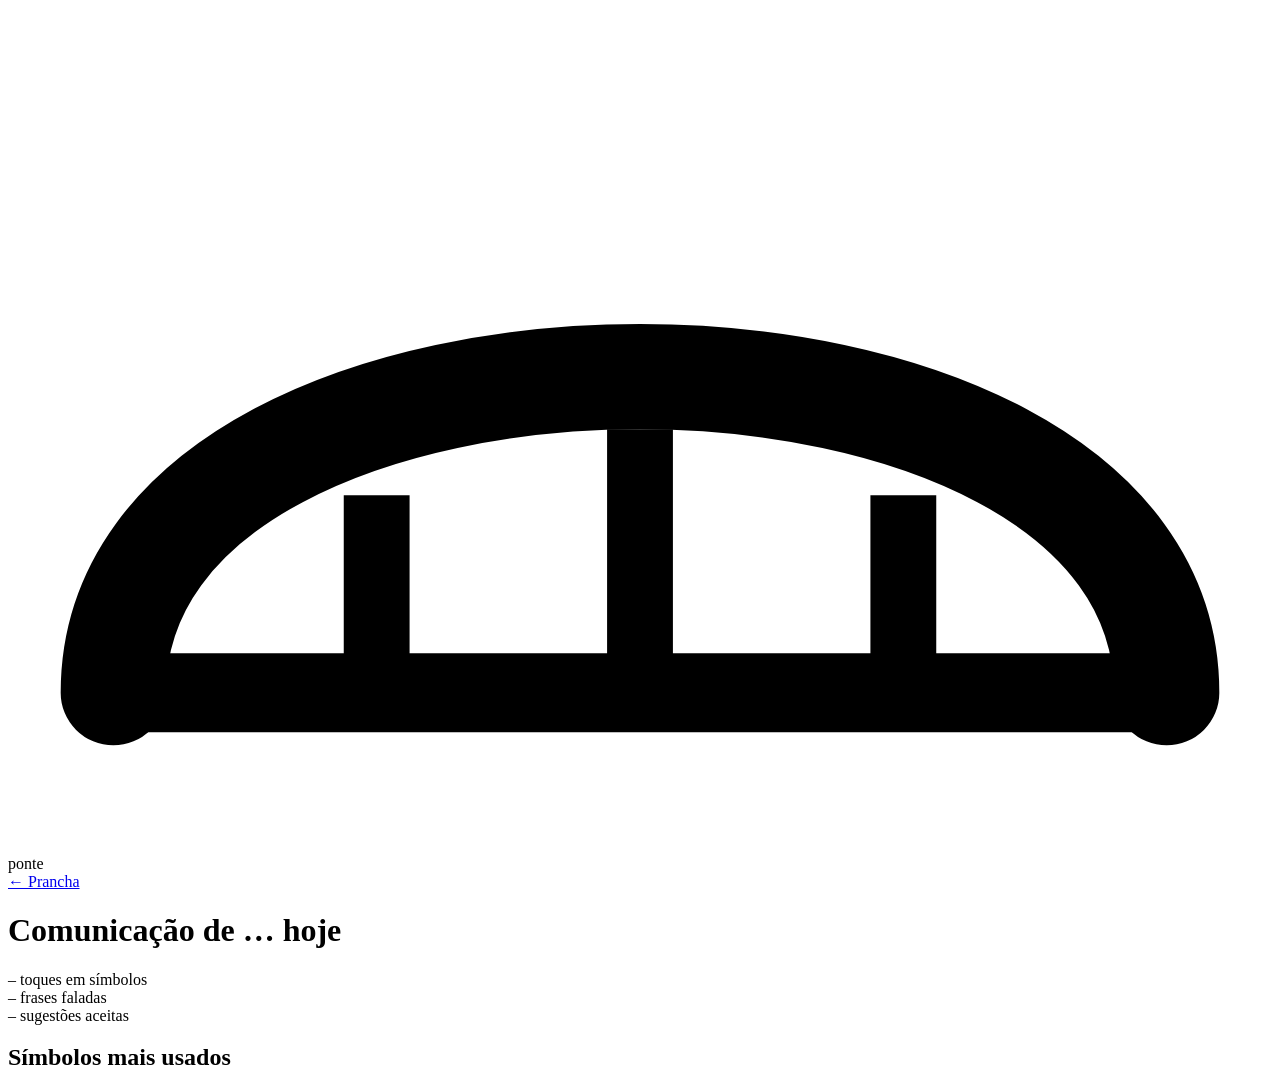
==== src/main/resources/static/dashboard.html @ dc08f363 "feat: dashboard diário de comunicação para terapeutas (M5)" ====
<!DOCTYPE html>
<html lang="pt-BR">
<head>
  <meta charset="UTF-8">
  <meta name="viewport" content="width=device-width, initial-scale=1.0">
  <meta name="theme-color" content="#0D9488">
  <title>Ponte — Painel do dia</title>
  <link rel="stylesheet" href="/styles.css">
</head>
<body class="dash">
  <header class="topbar">
    <div class="brand">
      <svg class="brand-mark" viewBox="0 0 48 32" aria-hidden="true">
        <path d="M4 26 C 4 10, 44 10, 44 26" fill="none" stroke="currentColor" stroke-width="4" stroke-linecap="round"/>
        <line x1="4" y1="26" x2="44" y2="26" stroke="currentColor" stroke-width="3" stroke-linecap="round"/>
        <line x1="14" y1="26" x2="14" y2="18.5" stroke="currentColor" stroke-width="2.5"/>
        <line x1="24" y1="26" x2="24" y2="16" stroke="currentColor" stroke-width="2.5"/>
        <line x1="34" y1="26" x2="34" y2="18.5" stroke="currentColor" stroke-width="2.5"/>
      </svg>
      <span class="brand-name">ponte</span>
    </div>
    <nav class="topbar-actions">
      <a class="btn-ghost" href="/" aria-label="Voltar à prancha">← Prancha</a>
    </nav>
  </header>

  <main class="dash-main">
    <h1 class="dash-title">Comunicação de <span id="child-name">…</span> hoje</h1>

    <section class="tiles" aria-label="Totais do dia">
      <div class="tile">
        <span class="tile-value" id="tile-taps">–</span>
        <span class="tile-label">toques em símbolos</span>
      </div>
      <div class="tile">
        <span class="tile-value" id="tile-sentences">–</span>
        <span class="tile-label">frases faladas</span>
      </div>
      <div class="tile">
        <span class="tile-value" id="tile-predictions">–</span>
        <span class="tile-label">sugestões aceitas</span>
      </div>
    </section>

    <section class="chart" aria-label="Símbolos mais usados">
      <h2 class="chart-title">Símbolos mais usados</h2>
      <div id="bars" class="bars"></div>
      <div id="legend" class="legend"></div>
    </section>
  </main>

  <script src="/dashboard.js"></script>
</body>
</html>
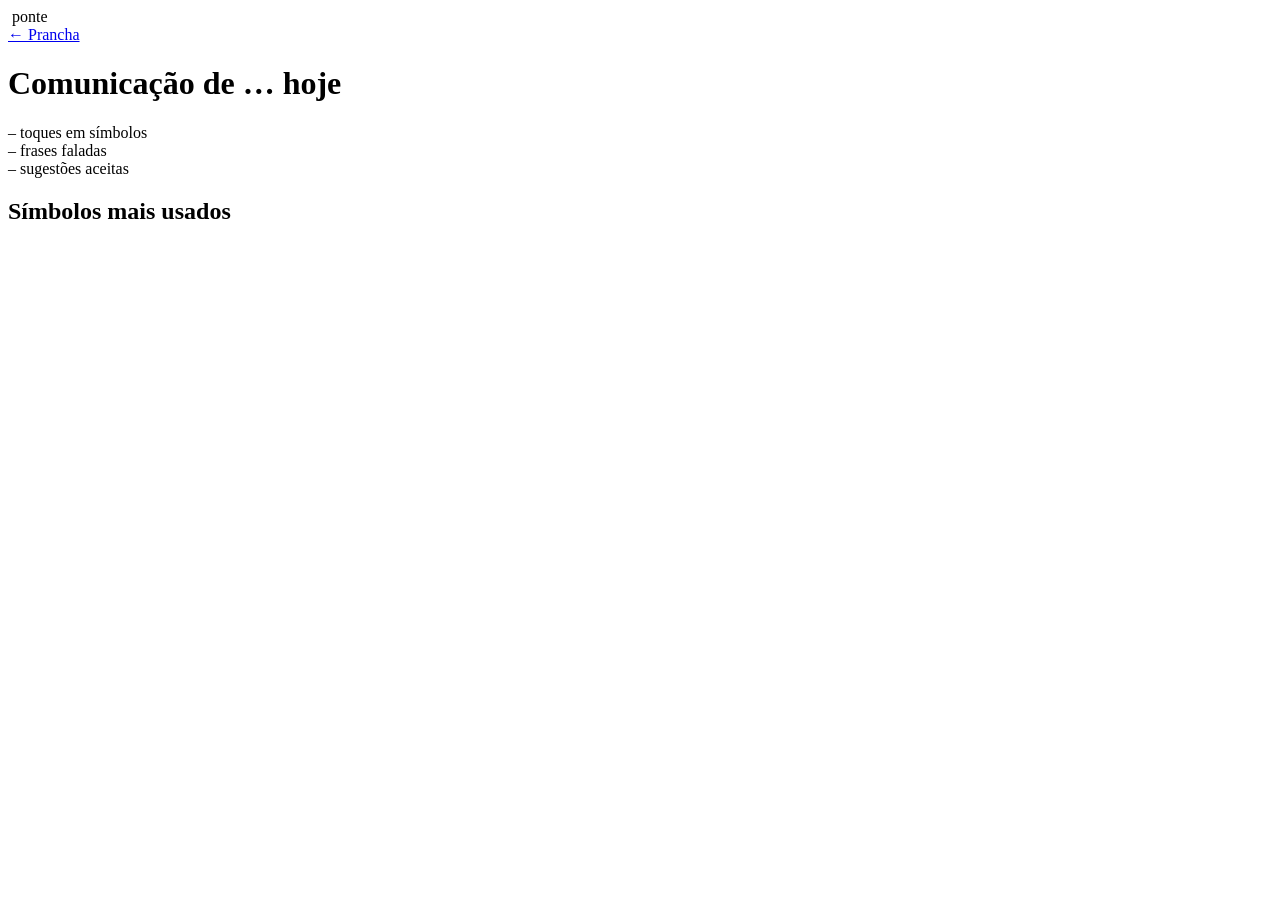
==== commit 699ff2cf: "feat: logo oficial no cabeçalho da prancha e do dashboard - logo-mark.png: símbolo recortado com fun" ====
--- a/src/main/resources/static/dashboard.html
+++ b/src/main/resources/static/dashboard.html
@@ -5,18 +5,14 @@
   <meta name="viewport" content="width=device-width, initial-scale=1.0">
   <meta name="theme-color" content="#0D9488">
   <title>Ponte — Painel do dia</title>
+  <link rel="manifest" href="/manifest.json">
+  <link rel="icon" href="/icons/icon-192.png" type="image/png">
   <link rel="stylesheet" href="/styles.css">
 </head>
 <body class="dash">
   <header class="topbar">
     <div class="brand">
-      <svg class="brand-mark" viewBox="0 0 48 32" aria-hidden="true">
-        <path d="M4 26 C 4 10, 44 10, 44 26" fill="none" stroke="currentColor" stroke-width="4" stroke-linecap="round"/>
-        <line x1="4" y1="26" x2="44" y2="26" stroke="currentColor" stroke-width="3" stroke-linecap="round"/>
-        <line x1="14" y1="26" x2="14" y2="18.5" stroke="currentColor" stroke-width="2.5"/>
-        <line x1="24" y1="26" x2="24" y2="16" stroke="currentColor" stroke-width="2.5"/>
-        <line x1="34" y1="26" x2="34" y2="18.5" stroke="currentColor" stroke-width="2.5"/>
-      </svg>
+      <img class="brand-mark" src="/icons/logo-mark.png" alt="">
       <span class="brand-name">ponte</span>
     </div>
     <nav class="topbar-actions">
